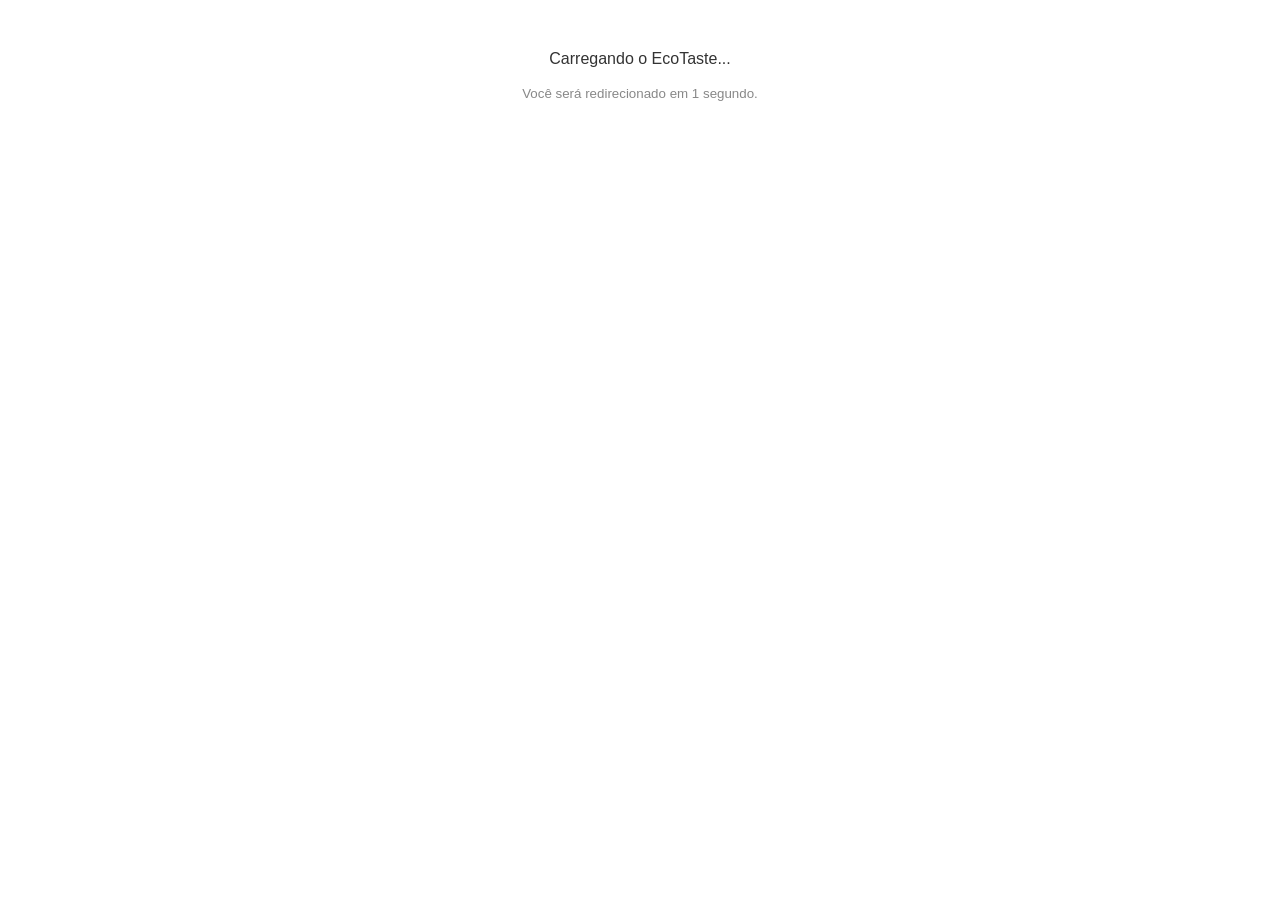
==== index.html @ e91e13e8 "começo do projeto" ====
<!DOCTYPE html>
<html lang="pt-br">
<head>
  <meta charset="UTF-8">
  <title>EcoTaste - Redirecionando</title>
  <script>
    const BASE_URL = window.location.origin + "/EcoTaste";
  
    // Aguarda 1 segundo (1000ms) antes de mudar de página
    setTimeout(function() {
      window.location.href = BASE_URL + "/pages/index.html";
    }, 1000);
  </script>
</head>
<body>
  <div style="text-align: center; margin-top: 50px; font-family: sans-serif; color: #333;">
    <p>Carregando o EcoTaste...</p>
    <small style="color: #888;">Você será redirecionado em 1 segundo.</small>
  </div>
</body>
</html>
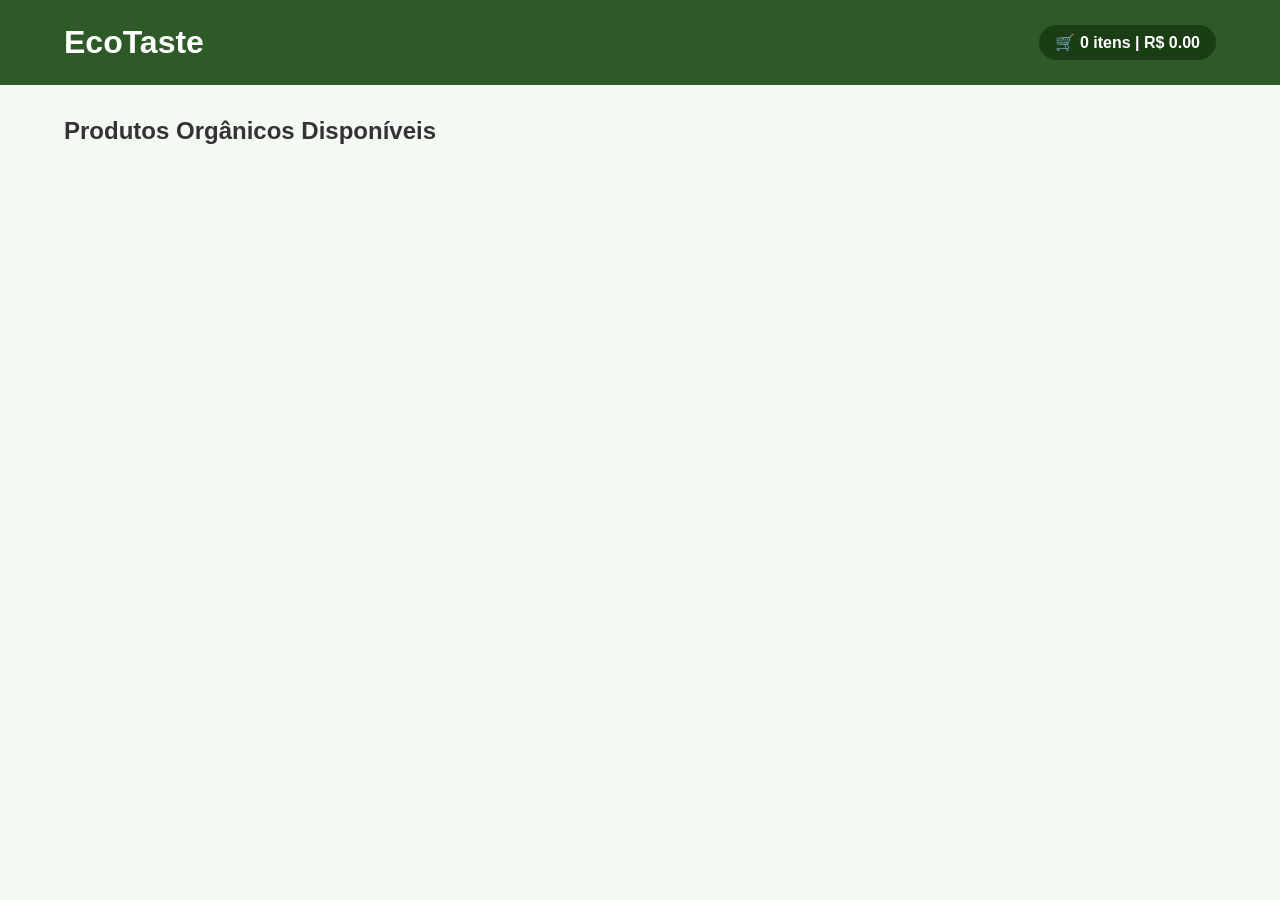
==== commit b188b819: "aaaa" ====
--- a/index.html
+++ b/index.html
@@ -1,21 +1,34 @@
+<!-- index.html-->
 <!DOCTYPE html>
 <html lang="pt-br">
 <head>
-  <meta charset="UTF-8">
-  <title>EcoTaste - Redirecionando</title>
-  <script>
-    const BASE_URL = window.location.origin + "/EcoTaste";
-  
-    // Aguarda 1 segundo (1000ms) antes de mudar de página
-    setTimeout(function() {
-      window.location.href = BASE_URL + "/pages/index.html";
-    }, 1000);
-  </script>
+    <meta charset="UTF-8">
+    <meta name="viewport" content="width=device-width, initial-scale=1.0">
+    <title>EcoTaste - Vitrine com Consumo de Dados e Erros</title>
+    <link rel="stylesheet" href="./assets/css/style.css">
 </head>
 <body>
-  <div style="text-align: center; margin-top: 50px; font-family: sans-serif; color: #333;">
-    <p>Carregando o EcoTaste...</p>
-    <small style="color: #888;">Você será redirecionado em 1 segundo.</small>
-  </div>
+    <header class="header-main">
+        <div class="container header-content">
+            <h1>EcoTaste</h1>
+            <div class="cart-status" aria-live="polite">
+                🛒 <span id="cart-count">0</span> itens | R$ <span id="cart-total">0.00</span>
+            </div>
+        </div>
+    </header>
+
+    <main class="container">
+        <section class="vitrine-section">
+            <h2>Produtos Orgânicos Disponíveis</h2>
+
+            <!-- ÁREA DE FEEDBACK VISUAL (LOADING / ERRO) -->
+            <div id="status-feedback" class="status-container" aria-live="assertive"></div>
+
+            <!-- CONTAINER ONDE OS PRODUTOS SERÃO INJETADOS -->
+            <div id="vitrine" class="grid-produtos"></div>
+        </section>
+    </main>
+
+    <script src="./js/app.js"></script>
 </body>
-</html>+</html>
--- a/assets/css/style.css
+++ b/assets/css/style.css
@@ -0,0 +1,114 @@
+:root {
+    --primary: #2d5a27;
+    --primary-dark: #1a3d16;
+    --danger: #d32f2f;
+    --warning: #f57c00;
+    --bg: #f4f9f4;
+    --card-bg: #ffffff;
+    --text: #333;
+}
+
+* { margin: 0; padding: 0; box-sizing: border-box; }
+
+body {
+    font-family: 'Segoe UI', Tahoma, Geneva, Verdana, sans-serif;
+    background-color: var(--bg);
+    color: var(--text);
+}
+
+.container { width: 90%; max-width: 1200px; margin: 0 auto; }
+
+.header-main {
+    background-color: var(--primary);
+    color: white;
+    padding: 1.5rem 0;
+    margin-bottom: 2rem;
+}
+
+.header-content {
+    display: flex;
+    justify-content: space-between;
+    align-items: center;
+}
+
+.cart-status {
+    background-color: var(--primary-dark);
+    padding: 0.5rem 1rem;
+    border-radius: 20px;
+    font-weight: bold;
+}
+
+/* GRID RESPONSIVO MOBILE-FIRST */
+.grid-produtos {
+    display: grid;
+    grid-template-columns: 1fr;
+    gap: 1.5rem;
+}
+
+@media (min-width: 768px) {
+    .grid-produtos { grid-template-columns: repeat(2, 1fr); }
+}
+
+@media (min-width: 1024px) {
+    .grid-produtos { grid-template-columns: repeat(4, 1fr); }
+}
+
+/* CARDS DE PRODUTOS */
+.card-produto {
+    background: var(--card-bg);
+    border: 1px solid #e0e0e0;
+    border-radius: 8px;
+    padding: 1rem;
+    text-align: center;
+    display: flex;
+    flex-direction: column;
+    justify-content: space-between;
+}
+
+.card-produto img {
+    width: 100%;
+    height: 160px;
+    object-fit: cover;
+    border-radius: 4px;
+    margin-bottom: 0.8rem;
+}
+
+.btn-comprar {
+    background-color: var(--primary);
+    color: white;
+    border: none;
+    padding: 0.75rem;
+    border-radius: 4px;
+    font-weight: bold;
+    cursor: pointer;
+    margin-top: 1rem;
+}
+
+.btn-comprar:hover { background-color: var(--primary-dark); }
+
+/* ESTADOS DE FEEDBACK (LOADING E ERRO) */
+.status-container { margin: 2rem 0; text-align: center; }
+
+.spinner {
+    border: 4px solid rgba(0, 0, 0, 0.1);
+    width: 45px;
+    height: 45px;
+    border-radius: 50%;
+    border-left-color: var(--primary);
+    animation: spin 1s linear infinite;
+    margin: 0 auto 1rem auto;
+}
+
+@keyframes spin {
+    0% { transform: rotate(0deg); }
+    100% { transform: rotate(360deg); }
+}
+
+.mensagem-erro {
+    background-color: #ffebee;
+    color: var(--danger);
+    border: 1px solid #ffcdd2;
+    padding: 1rem;
+    border-radius: 6px;
+    font-weight: bold;
+}
